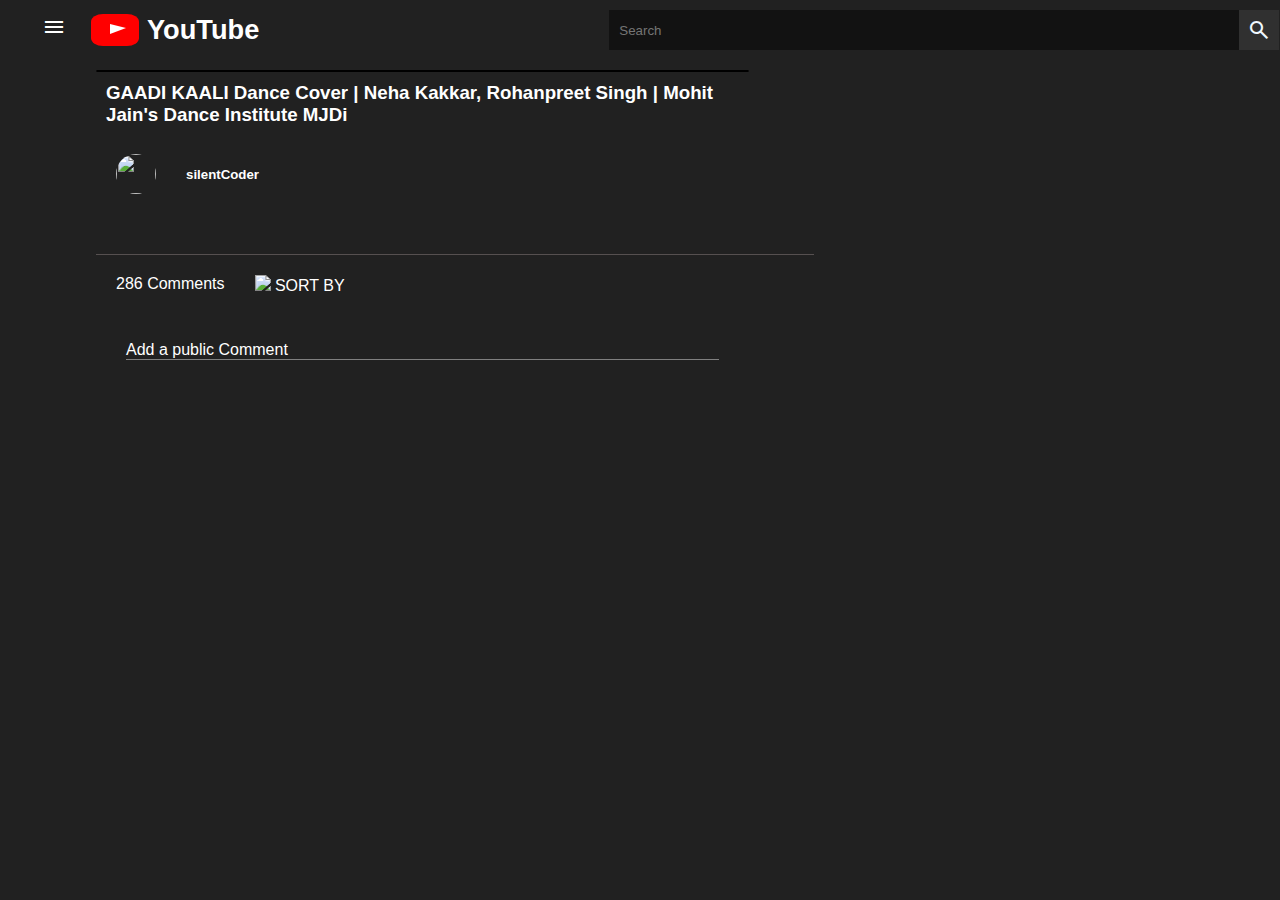
==== video.html @ d4b56f80 "first commit" ====
<!DOCTYPE html>
<html lang="en">

<head>
    <meta charset="UTF-8">
    <meta name="viewport" content="width=device-width, initial-scale=1.0">
    <title> 🔴 Youtube Clone ▶ </title>
    <link rel="stylesheet" href="./style.css">
    <link rel="stylesheet" href="./video.css">
    <link rel="shortcut icon" href="./assets/sk2.ico" type="image/x-icon"/>
    <link href='https://unpkg.com/boxicons@2.1.4/css/boxicons.min.css' rel='stylesheet'>

    <link rel="stylesheet" href="https://fonts.googleapis.com/css2?family=Material+Symbols+Outlined:opsz,wght,FILL,GRAD@20..48,100..700,0..1,-50..200" />
    <link rel="preconnect" href="https://fonts.googleapis.com">
    <link rel="preconnect" href="https://fonts.gstatic.com" crossorigin>
    <link href="https://fonts.googleapis.com/css2?family=Figtree:wght@600&family=Fraunces:opsz,wght@9..144,900&family=Hanken+Grotesk:wght@500;700;800&family=Montserrat:ital,wght@0,500;0,700;1,500;1,700&family=Open+Sans&family=Outfit:wght@300;400;600&family=Red+Hat+Display&family=Work+Sans:ital,wght@0,400;0,600;1,700&display=swap" rel="stylesheet">
</head>

<body>

    <!-- ! ----------------navbar------------------------------- -->




    <nav class="nav-bar">
        <div class="burger-menu">
            <span class="material-symbols-outlined">menu</span>
        </div>

        <div class="YouTube-logo">
            <div class="container">
                <div class="logo">
                  <div class="triangle">
                  </div>
                </div>
                <div class="text">
                  YouTube
                </div>
              </div>
        </div>
        <section class="search-bar">
          <input type="text" id="search-data" class="nav-input" placeholder="Search">
          <span id="search-logo" class="material-symbols-outlined">search</span>
          <span id="mic-phone"  class="material-symbols-outlined">keyboard_voice</span>
      </section>

      <div class="mini-icon">
        <span class="material-symbols-outlined">video_camera_front</span>
        <span class="material-symbols-outlined">apps</span>
        <span class="material-symbols-outlined">notifications</span>
        <img src="./assets/Profile-pic.png" alt="Profile-pic"/>
    </div>

    </nav>

    <!-- !-------------nav End------------------------------------------ -->

    <main class="80percdiv">
        <section class="left">
            <ol style="border: 1px solid black;" class="myDiv iframevideo" id="video-container">
            </ol>
            
            <div class="video_name" id="video_title_container">
                <h3 id="video_title">GAADI KAALI Dance Cover | Neha Kakkar, Rohanpreet Singh | Mohit Jain's Dance
                    Institute MJDi</h3>
                <img src="./svgs/likeViewShare.svg" alt=""> 
            </div>

            <div class="channelnameSubscribe">
                <span class="channelInfo" id="channelInfo">
                    <img src="" class="channel-icon" alt="">
                    <h5 class="channelName">silentCoder</h5>
                    <p style="color:grey"></p>
                </span>
                <!-- <img src="./assets/Secondary.png" class="subscribe" alt=""> -->
            </div>
            <div id="description">
                <p>


                </p>
            </div>
            <hr class="border-line">

            <div class="comments" id="comments">
                <span>286 Comments</span>
                <a><img src="images/menu.png" width="20px"> SORT BY</a>
                <br>
                <br>
            </div>
            <div class="public_comments">
                <img src="./images/profileSK.jpg" class="profile-img" alt="">
                <p>Add a public Comment</p>
            </div>

            <div class="other_comments" id="other_comments">
                <!-- <img src="./images/profileSK.jpg" class="profile-img" alt="">
                    <span class="break">Add a public channel-name</span>  -->
                <!-- <p class="user_comment" id="user_comment">hello</p> -->

            </div>
            <!-- <br> -->

        </section>


        <section class="right">
            <img class="relatedContent" src="./svgs/relatedcontent.svg" alt="">
            <img class="relatedContent" src="./svgs/relatedcontent.svg" alt="">


        </section>

    </main>


    <!-- <iframe width="560" height="315" src="https://www.youtube.com/embed/Anq07eqvUwc?autoplay=1" id="" frameborder="0" allowfullscreen></iframe> -->


    <script src="https://www.youtube.com/iframe_api"></script>
    <script src="./video.js"></script>
</body>

</html>
---- style.css ----
*{
    padding: 0;
    margin: 0;
    color: #fff;
    box-sizing: border-box;
    font-family: Inter, sans-serif;
    text-decoration: none;
}
*:focus{
  outline:none;
}
body {
  position: relative;
  background: #212121;
}
.nav-bar{
    display: flex;
    align-items: center;
    /* width: 1750px;
    height: 56px; */
    width: 100%;
    height: 60px;
    top: 0;
    left:0;
    padding: 0 2.5vw;
    /* background: #212121; */
    position: fixed;

}
.burger-menu{
    width: 40px;
    height: 30px;
    margin:10px;
    color: aliceblue;
    cursor: pointer;
}
.youtube-logo{
   display: flex; 
}

  @import url('https://fonts.googleapis.com/css?family=Pathway+Gothic+One&subset=latin-ext');
.container{ 
  display:flex;
  margin-left: 15px;

}
.triangle{   
  margin-top:0.6rem;
  margin-left:1.2rem;
  border-top: 0.3rem solid transparent;
  border-left: 1.0rem  solid white;
  border-bottom: 0.4rem solid transparent;
}
.logo{
  height:2rem;
  width:3rem;
  background-color:#FF0000;
  border-top-left-radius:25%;
  border-top-right-radius:25%;
  border-bottom-left-radius:25%;
  border-bottom-right-radius:25%;
}
.text{
  font-family: 'Pathway Gothic One', sans-serif;
  padding-left:0.5rem;
  font-size:1.7rem;
  font-weight:600;
  color: white;
}




.search-bar{
    display:flex;
    align-items: center;
    
}
#search-data{
    width: 70vh;
    height: 40px;
    justify-content: center;
    display: flex;
    align-items: center;
    margin-left: 350px;
    padding-left: 10px;
    border: none;
    /* background: #121212; */
    color: aliceblue;
}

#search-logo{
    width: 40px;
    height: 40px;
    align-items: center;
    display: flex;
    justify-content: center;
    /* background: #303030; */
    color: aliceblue;
   cursor: pointer;
}
#mic-phone{
    color: aliceblue;
    /* background-color: #121212; */
    padding: 10px;
    border-radius: 50%;
    cursor: pointer;
    margin-left: 40px;
}
.mini-icon{
    color: aliceblue;
    display: flex;
    align-items: center;
    justify-content:space-between;
    gap:30px;
    margin-left: 100px;
    cursor: pointer;
}
.side-bar {
  font-family: 'Figtree', sans-serif;
  position: fixed;
  color: aliceblue;
  top: 59px;
  left: 0;
  min-width: 250px;
  width: 250px;
  height: calc(100vh - 60px);
  /* background: #212121; */
  padding-right: 10px;
  overflow-y: scroll;
}
.side-bar-icon:hover,
.side-bar-icon.active {
  background: rgba(86, 82, 82, 0.6);
}
.side-bar::-webkit-scrollbar{
  display: none;
}

.side-bar-icon{
 display: flex;
 align-items: center;
 width: 200px;
 height: 50px;
 padding-inline-start: 1.5rem;
 gap:25px;
 font-size: 14px;
 font-weight: 400;
 cursor: pointer;
}
.side-bar-icon:hover{
  background-color:  #303030;
}
 

hr{
  border: 1px solid #303030;

}
h4{
  margin: 15px;
  color: #AAAAAA;
}
.nav-bar-2{
  position: fixed;
  left: 250px;
  top: 56px;
  width: calc(100% - 250px);
  height: 60px;
  /* background: #272323; */
  border-top: 1px solid #988484;
  border-bottom: 1px solid #988484;
  padding: 0 20px;
  display: flex;
  align-items: center;
  overflow-x: auto;
  overflow-y: hidden;
  z-index: 10;
}

.nav-bar-2::-webkit-scrollbar{
    display: none;
}

.nav-btn{
   padding: 10px 20px ;
   flex: 0 0 auto;
   border-radius: 32px;
   border: 0.3px;
   /* gap: 10px; */
   color: aliceblue;
   background:  #303030;
   margin-right: 15px;
   font-size: 15px;
   cursor: pointer;
}
.nav-btn.active{
  color: #fff;
  /* background-color: #242424; */
}
.video-container{
  width: calc(100% - 250px);
  margin-top: 120px;
  margin-left: 250px;
  padding: 20px;
  display: grid;
  grid-template-columns: repeat(3, 31%);
  grid-gap: 20px 29px;
  overflow-x: hidden;
  justify-content: center;
  /* background-color: #121212; */
  }




@media (max-width: 1200px) {
  .video-container {
    grid-template-columns: repeat(2, 45%);
  }
}
@media (max-width: 800px) {
  .video-container {
    /* grid-template-columns: repeat(1, 95%); */
    width: 100%;
    margin-left: 0;
  }
  .side-bar {
    display: none;
  }
  .nav-bar-2 {
    left: auto;
    width: 100%;
  }
}

.title {
  width: 150px;
  height: 40px;
  overflow: hidden;
  font-size: 16px;
  font-weight: 600;
  margin: 2px 0; 
}
.thumbnail {
  width: 100%;
  height: 199px;
  object-fit: cover;
  border-radius: 13px;
}
.content {
  width: 100%;
  height: 100px;
  padding: 10px;
  display: flex;
  justify-content: space-between;
}

.channel-icon {
  width: 40px;
  height: 40px;
  border-radius: 50%;
  object-fit: cover;
  margin: 10px;
}

.title {
  width: 100%;
  height: fit-content;
  overflow: hidden;
}

.channel-name {
  font-size: 14px;
  margin: 2px 0;
  color: #979797;
}

::-webkit-scrollbar {
  background-color: transparent;
  width: 10px;
}

::-webkit-scrollbar-thumb {
  background: linear-gradient(
    0deg,
    rgb(90, 87, 93) 0%,
    rgb(195, 184, 195) 100%
  );
  border-radius: 100px;
}

.green {
  background-color: green;
}
.nav-btn:hover,
.nav-btn:visited,
.nav-btn:link {
  /* background-color: blue; */
  color: white;
  border: none;
  cursor: pointer;
  margin: 5px;
  transition: all 0.2s ease-in-out;
  background-color: grey;
  background-color: green;
}
.nav-btn:active {
  transition: all 0.1s ease-in-out;
  transform: scale(1.02);
  padding: 10px 20px;
  font-size: 16px;
}

:hover .nav-btn.green {
  background-color: green;
}

.thumbnail:hover {
  transition: all 0.2s ease-in-out;
  transform: scale(1.05);
}

/* .dark-white-btn {
  background-color: #fbf5ff;
  z-index: 100000;
  position: fixed;
  bottom: 2%;
  left: 2%;
  padding: 17px;
  color: black;
  font-size: larger;
  font-weight: bolder;
  border-radius: 14px;
} */
---- video.css ----
*{
    padding: 0;
    margin: 0;
}
*:focus{
  outline:none;
}

.nav-bar{
    display: flex;
    align-items: center;
    /* width: 1750px;
    height: 56px; */
    width: 100%;
    height: 60px;
    top: 0;
    left:0;
    padding: 0 2.5vw;
    background: #212121;
    position: fixed;

}
.burger-menu{
    width: 40px;
    height: 30px;
    margin:10px;
    color: aliceblue;
    cursor: pointer;
}
.youtube-logo{
   display: flex; 
}

  @import url('https://fonts.googleapis.com/css?family=Pathway+Gothic+One&subset=latin-ext');
.container{ 
  display:flex;
  margin-left: 15px;

}
.triangle{   
  margin-top:0.6rem;
  margin-left:1.2rem;
  border-top: 0.3rem solid transparent;
  border-left: 1.0rem  solid white;
  border-bottom: 0.4rem solid transparent;
}
.logo{
  height:2rem;
  width:3rem;
  background-color:#FF0000;
  border-top-left-radius:25%;
  border-top-right-radius:25%;
  border-bottom-left-radius:25%;
  border-bottom-right-radius:25%;
}
.text{
  font-family: 'Pathway Gothic One', sans-serif;
  padding-left:0.5rem;
  font-size:1.7rem;
  font-weight:600;
  color: white;
}




.search-bar{
    display:flex;
    align-items: center;
    
}
#search-data{
    width: 70vh;
    height: 40px;
    justify-content: center;
    display: flex;
    align-items: center;
    margin-left: 350px;
    padding-left: 10px;
    border: none;
    background: #121212;
    color: aliceblue;
}

#search-logo{
    width: 40px;
    height: 40px;
    align-items: center;
    display: flex;
    justify-content: center;
    background: #303030;
    color: aliceblue;
   cursor: pointer;
}
#mic-phone{
    color: aliceblue;
    background-color: #121212;
    padding: 10px;
    border-radius: 50%;
    cursor: pointer;
    margin-left: 40px;
}
.mini-icon{
    color: aliceblue;
    display: flex;
    align-items: center;
    justify-content:space-between;
    gap:30px;
    margin-left: 130px;
    cursor: pointer;
}














main {
    width: 85%;
    margin-inline: auto;
    margin-top: 70px;
    display: grid;
    grid-template-columns: 60% 40%;
  }
  
  .iframevideo {
    border-radius: 15px;
    width: 100%;
  }
  
  .video_name {
    padding: 10px;
    padding-bottom: 0;
    width: fit-content;
  }
  .video_name img {
    width: 100%;
  }
  .border-line {
    width: 110%;
    border: none;
    border-bottom: 1px solid rgb(86, 80, 80);
    margin: 10px 0;
  }
  .channelInfo {
    display: flex;
    gap: 20px;
    align-items: center;
  }
  .channelnameSubscribe {
    display: flex;
    justify-content: space-between;
    padding-inline: 10px;
  }
  .right {
    width: 40%;
    /* object-fit: ; */
  }
  
  .relatedContent {
    filter: invert(0);
    padding-inline: 21px;
    margin-top: -12%;
  }
  
  #description {
    /* text-align: justify; */
    font-size: 12px;
    padding: 20px;
    font-weight: 400;
  }
  
  .comments {
    display: flex;
    /* flex-wrap: wrap; */
    margin: 20px;
    margin: 20px;
  }
  .comments span {
    margin-right: 30px;
    /* width: 80%; */
  }
  .public_comments p {
    margin-inline: 30px;
    margin-top: 10px;
    border-bottom: 1px solid grey;
    width: -webkit-fill-available;
  }
  
  .public_comments,
  .other_comments {
    display: flex;
    padding-bottom: 29px;
  }
  #other_comments {
    display: inline-block;
    justify-content: center;
   
  }
  .other_comments span {
    margin-inline: 30px;
  }
  
  .other_comments p {
    color: white;
    font-weight: 200;
    width: 80%;
    margin-inline: auto;
    padding: 10px;
  }
  .break {
    flex-basis: 100%;
  }
  
  @media (max-width: 1100px) {
    main {
      grid-template-columns: 100%;
      margin-inline: auto;
    }
  
    
  }
  @media (max-width: 600px) {
    .iframevideo {
      border-radius: 15px;
      width: 100%;
      height: 350px;
    }
    main{
      width:97%
    }
  
   
  }
  @media (max-width: 400px) {
    .iframevideo{
      border-radius: 15px;
      width: 371px;
      /* margin-inline: -19px; */
      height: 236px;
      border-radius: 0;
    }
  
    .right img {
      display: block;
      width: 30px; 
    }
    main{
      width:97%
    }
    .nav_search_btn{
      width: 18%;
    }
    .navbar{
      width: fit-content;
    }
    .channelnameSubscribe{
      display: flex;
      justify-content: space-between;
      padding-inline: 3px;
      width: min-content;
      gap: 6px;
    }
  .channel-icon
  {
      margin-right: 0;
  }
  .subscribe{
      width: 100px;
  }
  
  .border-line{
      width:95%;
  }
  
  }
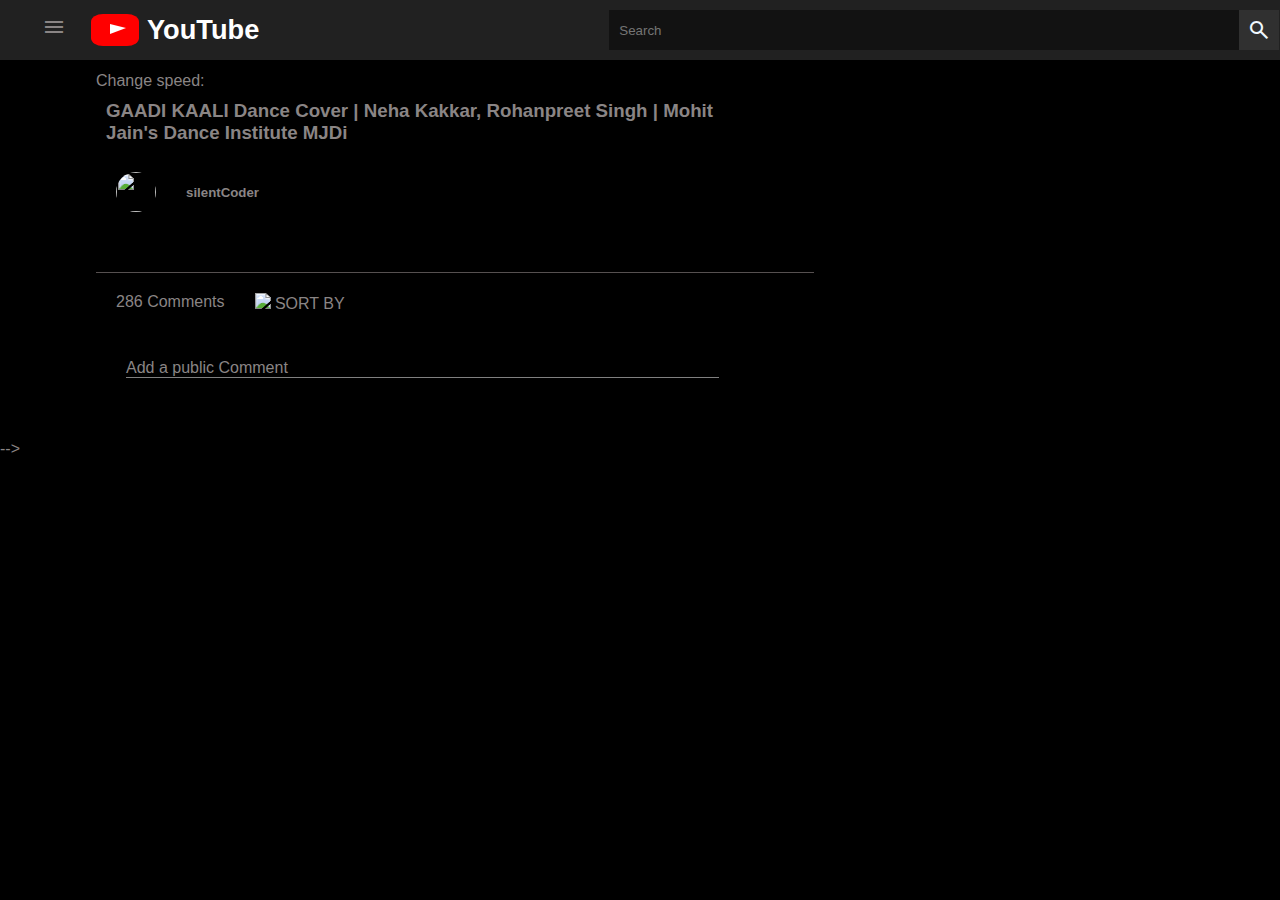
==== commit 338120ed: "add theme" ====
--- a/video.html
+++ b/video.html
@@ -1,4 +1,4 @@
-<!DOCTYPE html>
+ <!DOCTYPE html>
 <html lang="en">
 
 <head>
@@ -37,6 +37,7 @@
                 <div class="text">
                   YouTube
                 </div>
+                
               </div>
         </div>
         <section class="search-bar">
@@ -55,12 +56,19 @@
     </nav>
 
     <!-- !-------------nav End------------------------------------------ -->
-
+  
+        
+     
     <main class="80percdiv">
+       
         <section class="left">
             <ol style="border: 1px solid black;" class="myDiv iframevideo" id="video-container">
             </ol>
-            
+          <lable>Change speed:</lable>
+        
+         
+          
+          
             <div class="video_name" id="video_title_container">
                 <h3 id="video_title">GAADI KAALI Dance Cover | Neha Kakkar, Rohanpreet Singh | Mohit Jain's Dance
                     Institute MJDi</h3>
@@ -122,4 +130,4 @@
     <script src="./video.js"></script>
 </body>
 
-</html>+</html> -->--- a/style.css
+++ b/style.css
@@ -1,7 +1,7 @@
 *{
     padding: 0;
     margin: 0;
-    color: #fff;
+    color: #8a8585;
     box-sizing: border-box;
     font-family: Inter, sans-serif;
     text-decoration: none;
@@ -11,7 +11,7 @@
 }
 body {
   position: relative;
-  background: #212121;
+  background: #000000;
 }
 .nav-bar{
     display: flex;
@@ -86,7 +86,7 @@
     padding-left: 10px;
     border: none;
     /* background: #121212; */
-    color: aliceblue;
+    color: rgb(16, 17, 18);
 }
 
 #search-logo{
@@ -119,7 +119,7 @@
 .side-bar {
   font-family: 'Figtree', sans-serif;
   position: fixed;
-  color: aliceblue;
+  /* color: aliceblue; */
   top: 59px;
   left: 0;
   min-width: 250px;
@@ -321,15 +321,4 @@
   transform: scale(1.05);
 }
 
-/* .dark-white-btn {
-  background-color: #fbf5ff;
-  z-index: 100000;
-  position: fixed;
-  bottom: 2%;
-  left: 2%;
-  padding: 17px;
-  color: black;
-  font-size: larger;
-  font-weight: bolder;
-  border-radius: 14px;
-} */
+
